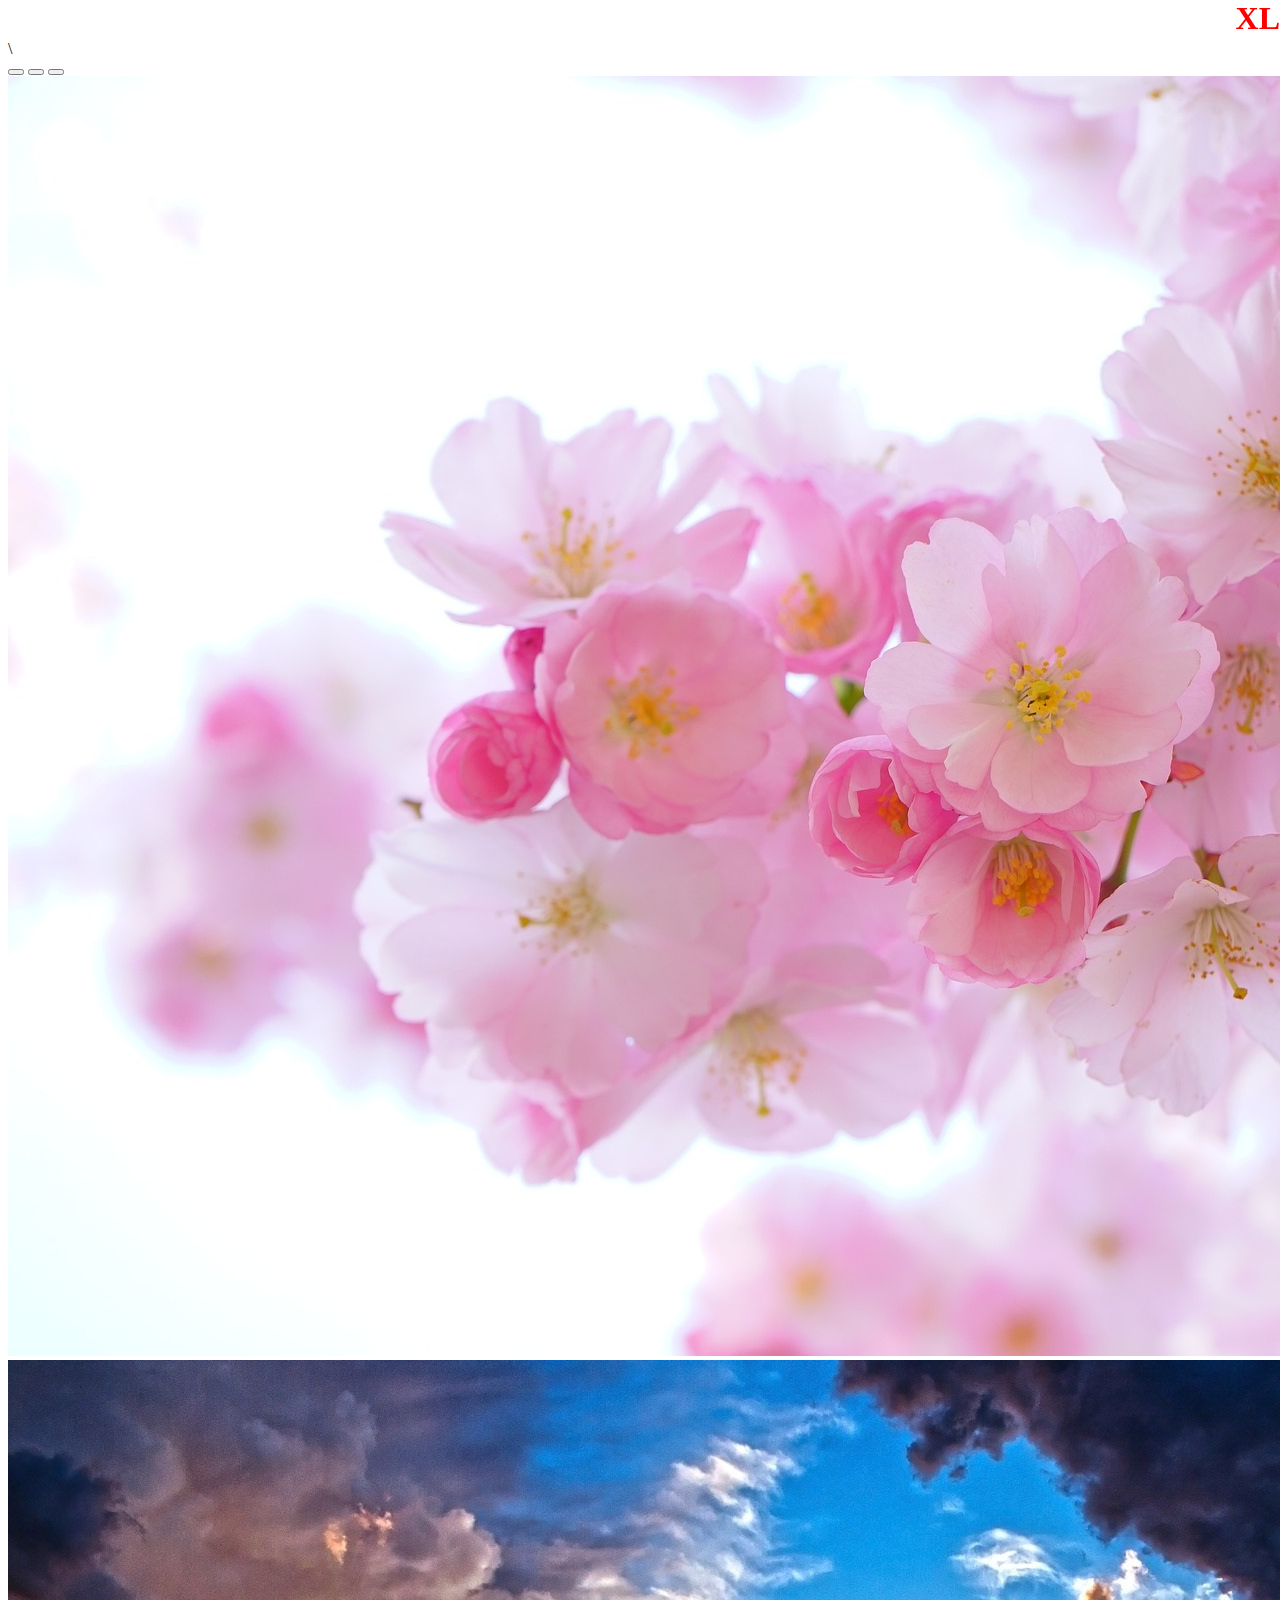
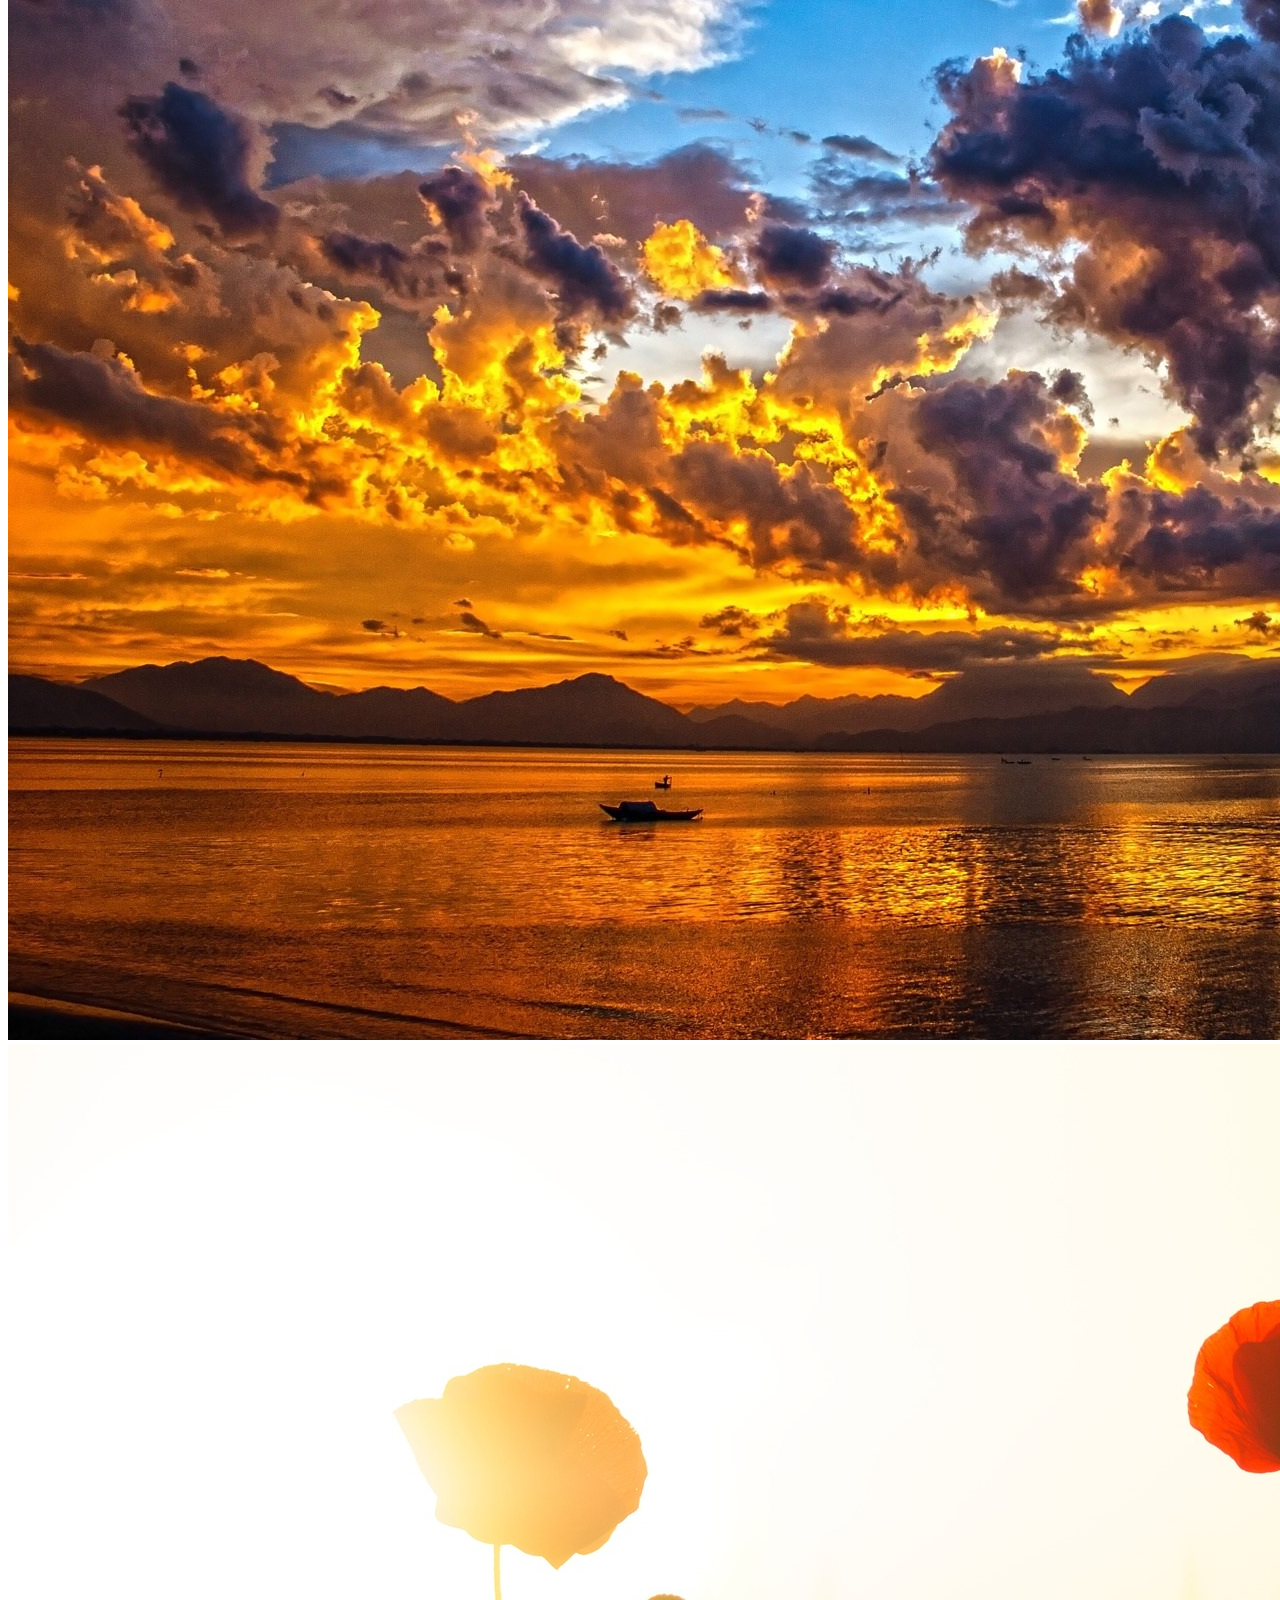
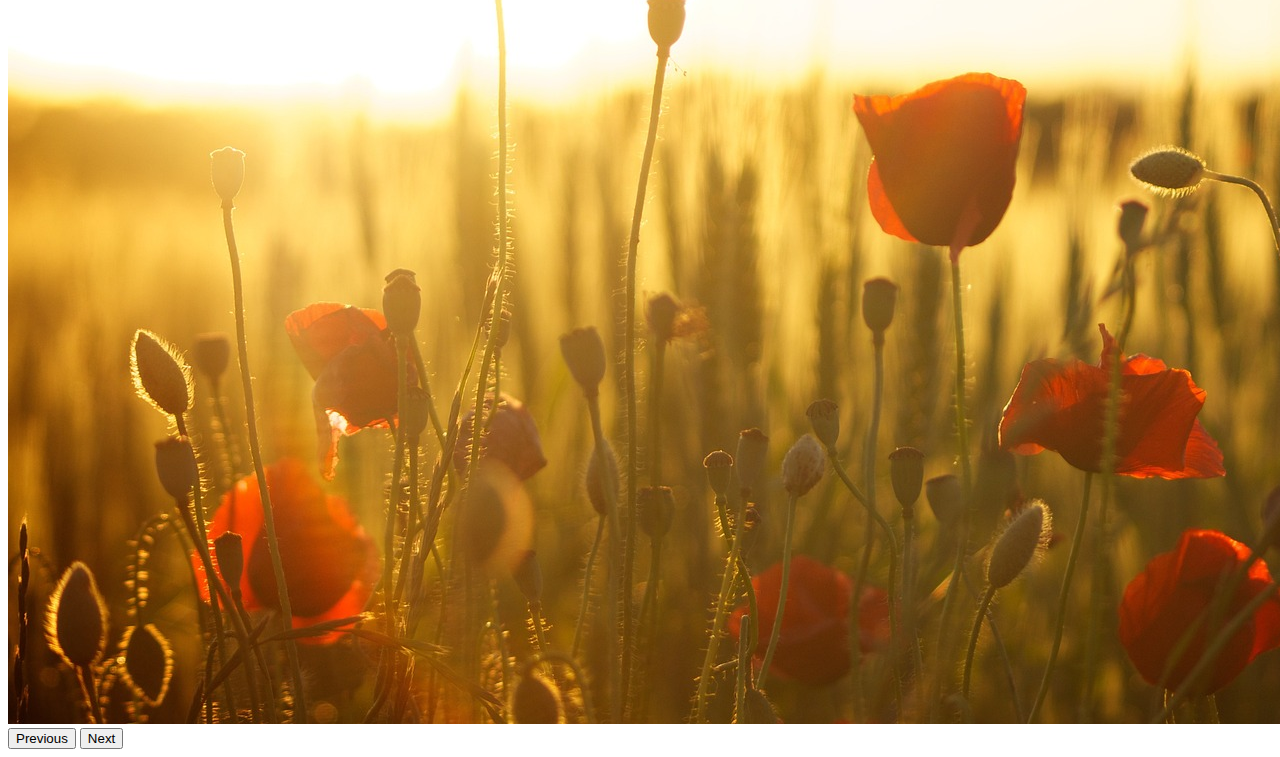
==== 14_carousel/index.html @ e2ccaa68 "first commit" ====
<!DOCTYPE html>
<html lang="en">

<head>
    <meta charset="UTF-8">
    <meta http-equiv="X-UA-Compatible" content="IE=edge">
    <meta name="viewport" content="width=device-width, initial-scale=1.0">
    <title>Carousel</title>
    <link rel="shortcut icon" href="favicon.png" type="image/x-icon">
    <!-- Bootstrap CSS -->
    <link href="https://cdn.jsdelivr.net/npm/bootstrap@5.0.2/dist/css/bootstrap.min.css" rel="stylesheet"
        integrity="sha384-EVSTQN3/azprG1Anm3QDgpJLIm9Nao0Yz1ztcQTwFspd3yD65VohhpuuCOmLASjC" crossorigin="anonymous">
    <!-- Option 1: Bootstrap Bundle with Popper -->
    <script defer src="https://cdn.jsdelivr.net/npm/bootstrap@5.0.2/dist/js/bootstrap.bundle.min.js"
        integrity="sha384-MrcW6ZMFYlzcLA8Nl+NtUVF0sA7MsXsP1UyJoMp4YLEuNSfAP+JcXn/tWtIaxVXM"
        crossorigin="anonymous"></script>
    <!-- Style Sheet -->
    <link rel="stylesheet" href="css/style.css">
</head>

<body>
   <div class="contianer">
    <div id="carousel" class="carousel slide w-50" data-bs-ride="carousel">\ <div class="carousel-indicators">
        <button type="button" data-bs-target="#carousel" data-bs-slide-to="0" class="active" aria-current="true" aria-label="Slide 1"></button>
        <button type="button" data-bs-target="#carousel" data-bs-slide-to="1" aria-label="Slide 2"></button>
        <button type="button" data-bs-target="#carousel" data-bs-slide-to="2" aria-label="Slide 3"></button>
      </div>
        <div class="carousel-inner">
          <div class="carousel-item active"  data-bs-interval="10000">
            <img src="images/pink.jpg" class="d-block w-100 object-fit-cover" alt="pink">
          </div>
          <div class="carousel-item">
            <img src="images/sea.jpg" class="d-block w-100 object-fit-cover" alt="sea">
          </div>
          <div class="carousel-item">
            <img src="images/poppies.jpg" class="d-block w-100 object-fit-cover" alt="poppies">
          </div>
        </div>
        <button class="carousel-control-prev" type="button" data-bs-target="#carousel" data-bs-slide="prev">
            <span class="carousel-control-prev-icon" aria-hidden="true"></span>
            <span class="visually-hidden">Previous</span>
          </button>
          <button class="carousel-control-next" type="button" data-bs-target="#carousel" data-bs-slide="next">
            <span class="carousel-control-next-icon" aria-hidden="true"></span>
            <span class="visually-hidden">Next</span>
          </button>
      </div>
   </div>
</body>

</html>
---- 14_carousel/css/style.css ----
body {
  margin-top: 40px;
}

body::before {
  content: 'XS';
  color: red;
  font-size: 2rem;
  font-weight: bold;
  position: fixed;
  top: 0;
  right: 0;
}

.box {
  background-color: lightblue;
  border: 1px solid blue;
  min-height: 50px;
  font-size: 2rem;
}

@media screen and (min-width: 576px) {
  body::before {
    content: ' SM';
  }
}

@media screen and (min-width: 768px) {
  body::before {
    content: 'MD';
  }
}

@media screen and (min-width: 992px) {
  body::before {
    content: 'LG';
  }
}

@media screen and (min-width: 1200px) {
  body::before {
    content: 'XL';
  }
}

@media screen and (min-width: 1400px) {
  body::before {
    content: 'XXL';
  }
}
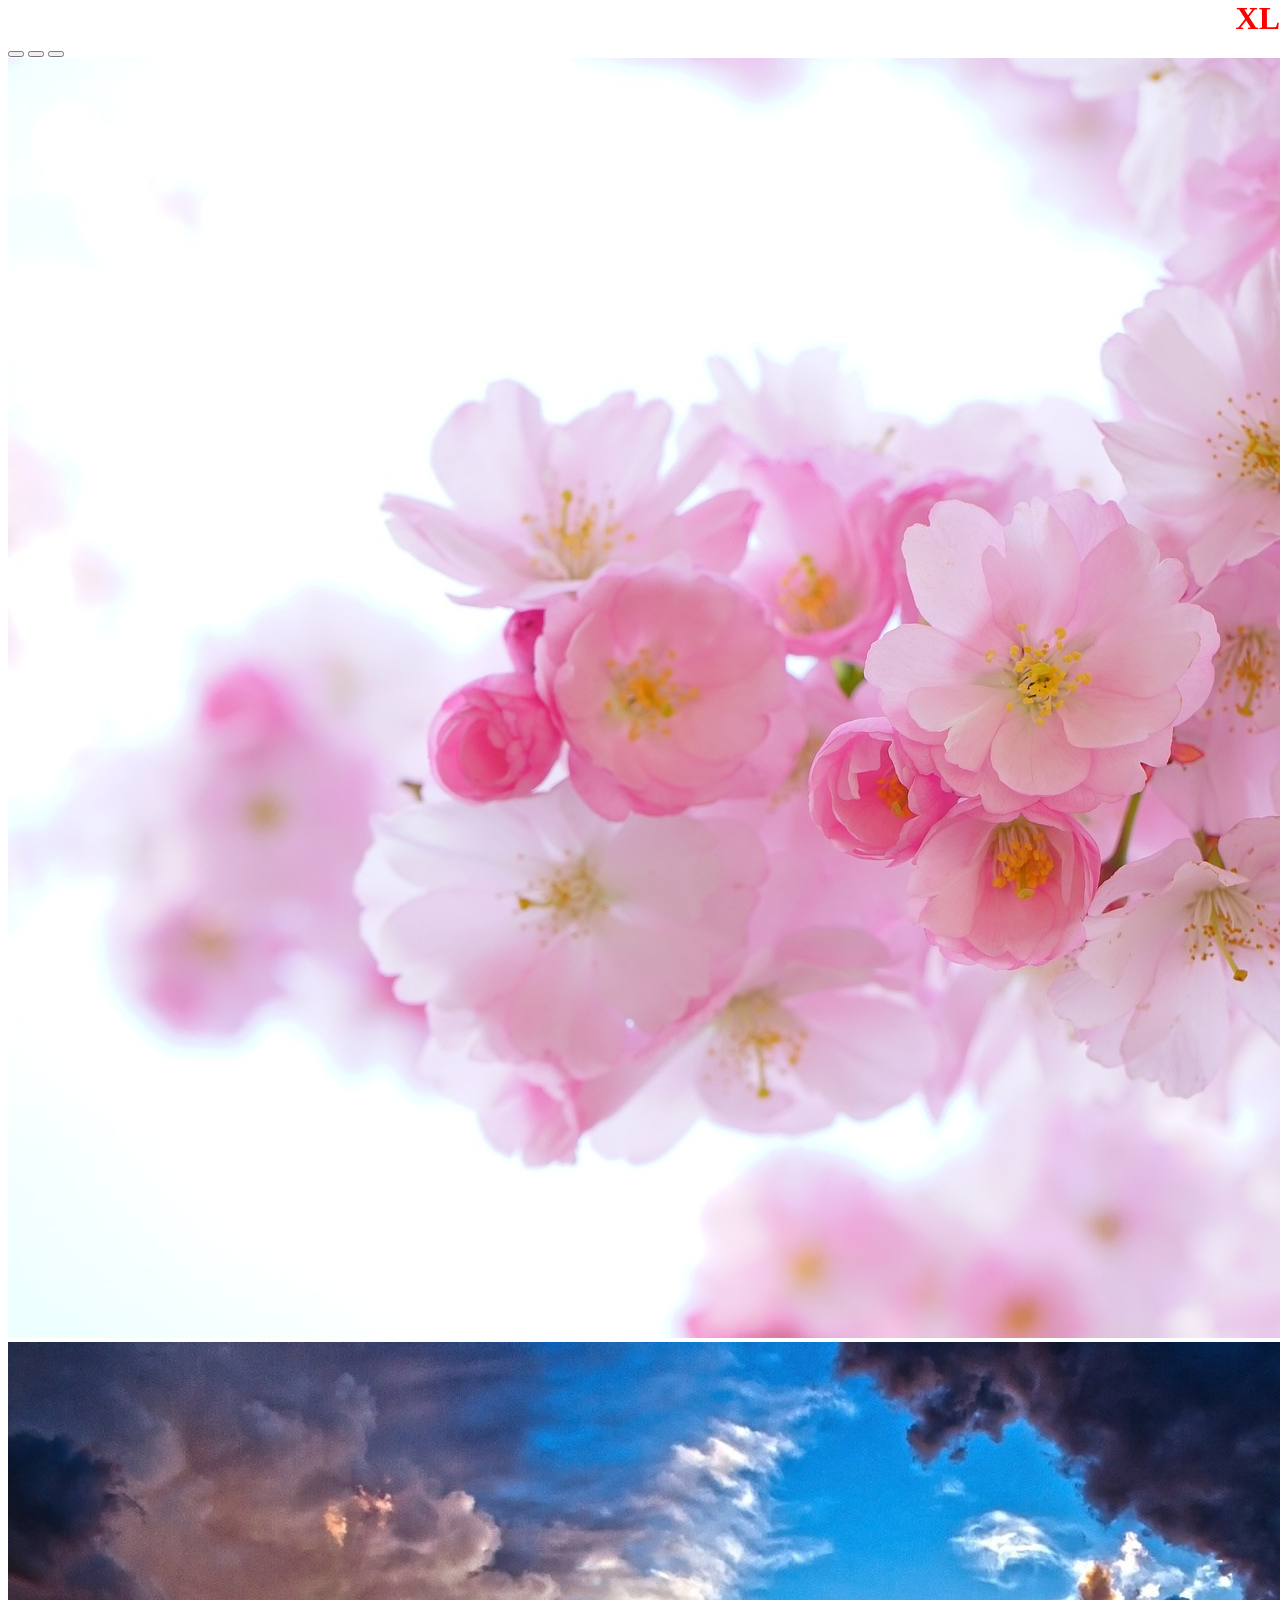
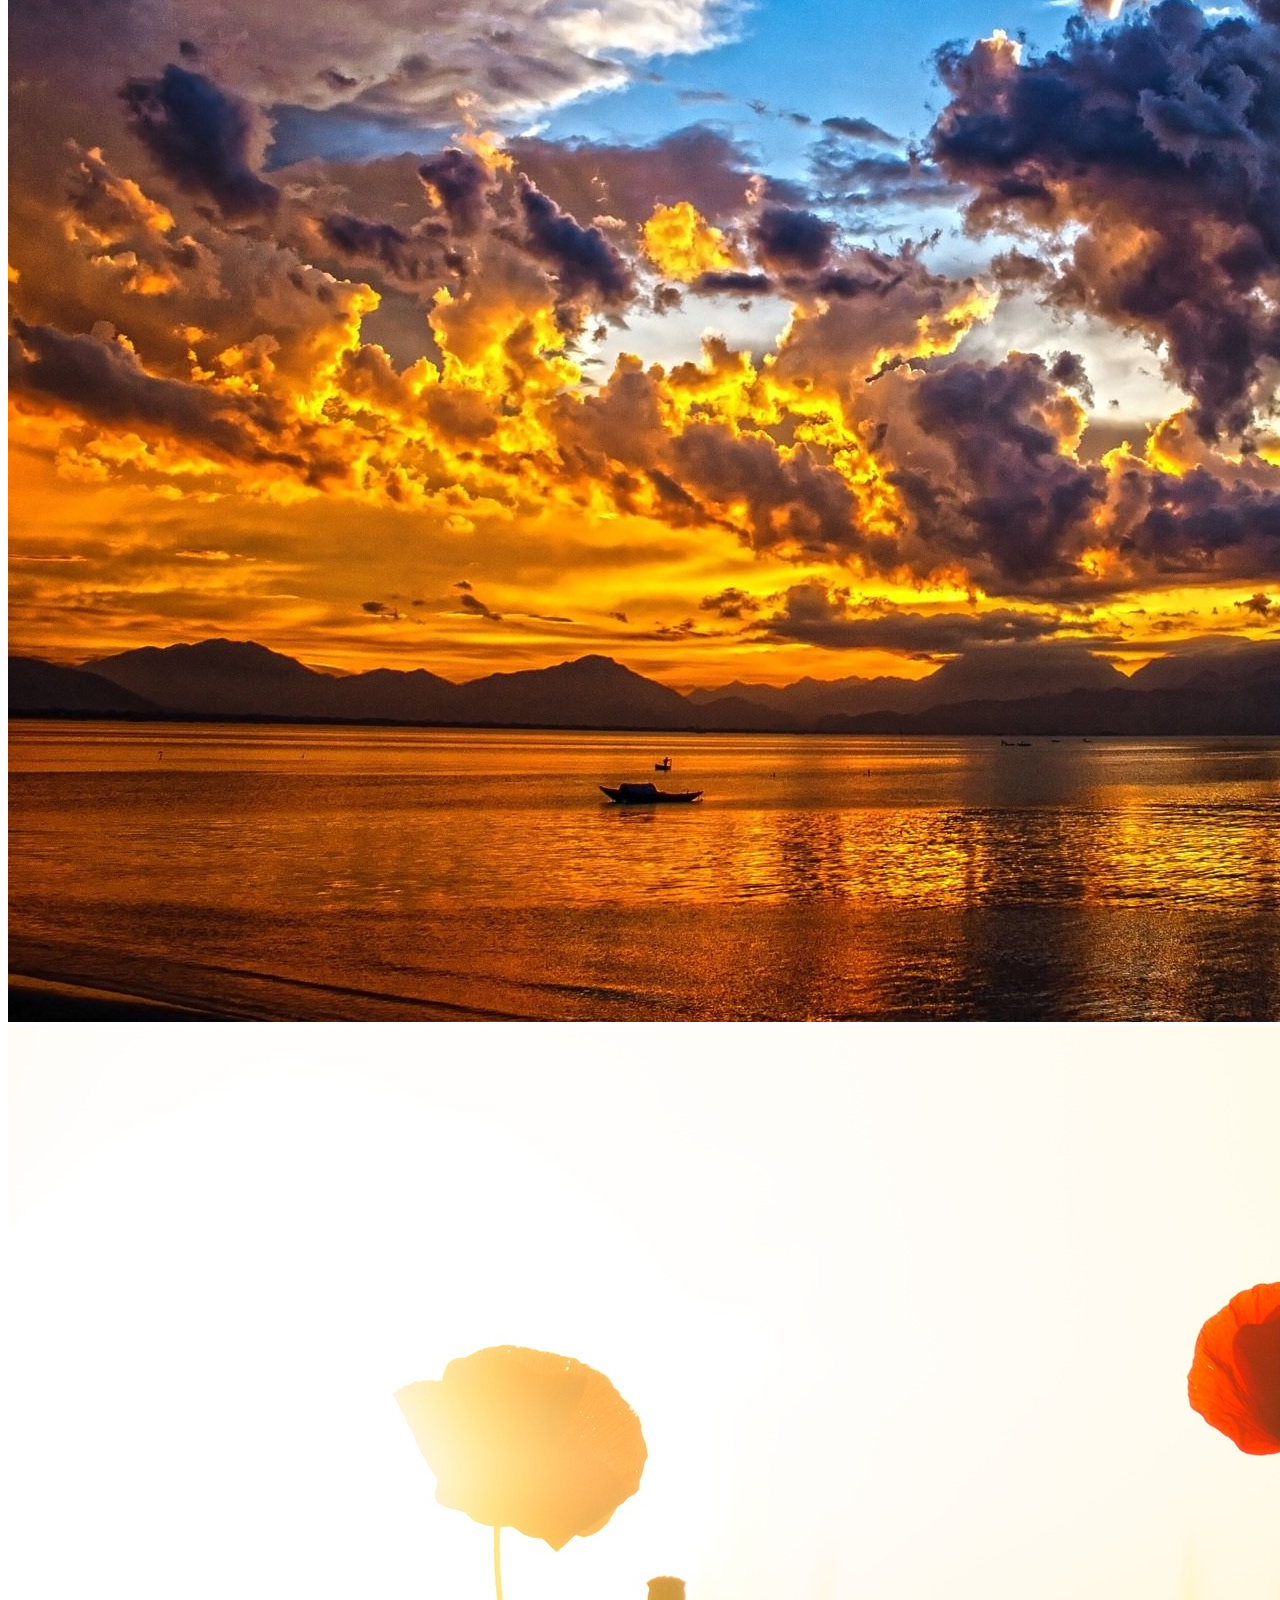
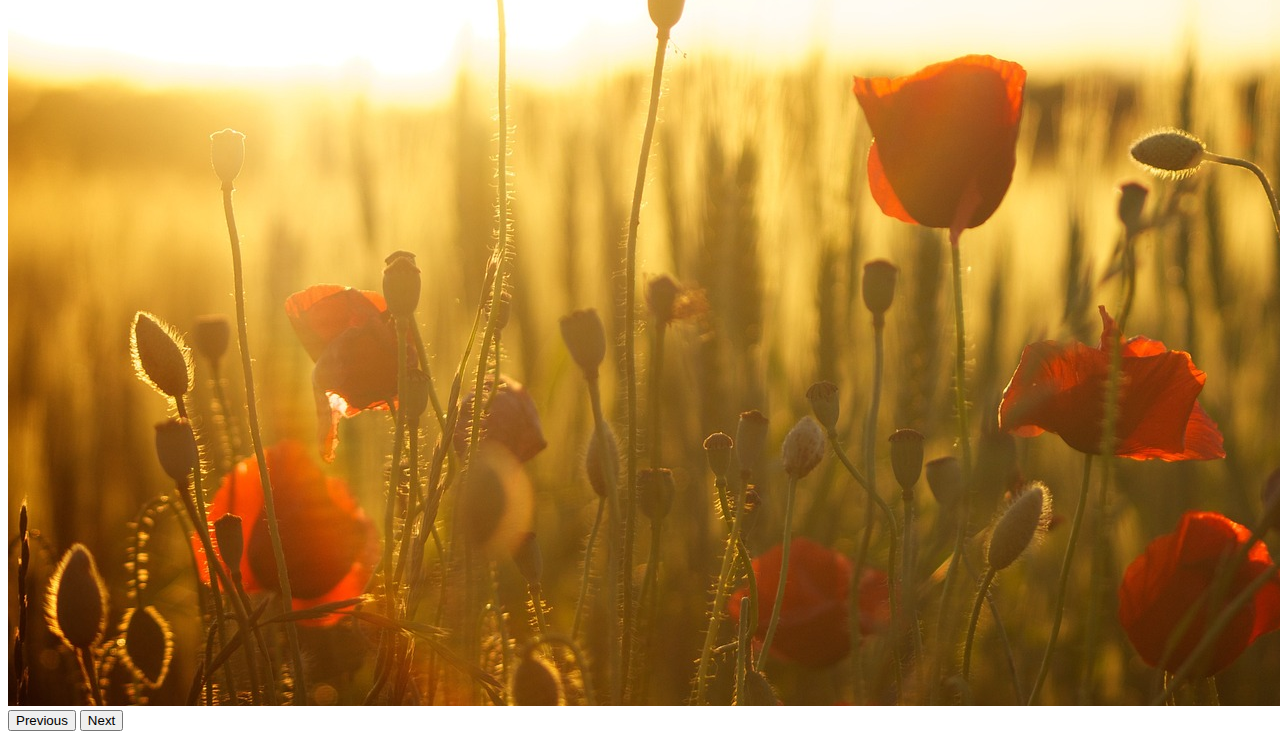
==== commit bd89c714: "first commit" ====
--- a/14_carousel/index.html
+++ b/14_carousel/index.html
@@ -2,50 +2,52 @@
 <html lang="en">
 
 <head>
-    <meta charset="UTF-8">
-    <meta http-equiv="X-UA-Compatible" content="IE=edge">
-    <meta name="viewport" content="width=device-width, initial-scale=1.0">
-    <title>Carousel</title>
-    <link rel="shortcut icon" href="favicon.png" type="image/x-icon">
-    <!-- Bootstrap CSS -->
-    <link href="https://cdn.jsdelivr.net/npm/bootstrap@5.0.2/dist/css/bootstrap.min.css" rel="stylesheet"
-        integrity="sha384-EVSTQN3/azprG1Anm3QDgpJLIm9Nao0Yz1ztcQTwFspd3yD65VohhpuuCOmLASjC" crossorigin="anonymous">
-    <!-- Option 1: Bootstrap Bundle with Popper -->
-    <script defer src="https://cdn.jsdelivr.net/npm/bootstrap@5.0.2/dist/js/bootstrap.bundle.min.js"
-        integrity="sha384-MrcW6ZMFYlzcLA8Nl+NtUVF0sA7MsXsP1UyJoMp4YLEuNSfAP+JcXn/tWtIaxVXM"
-        crossorigin="anonymous"></script>
-    <!-- Style Sheet -->
-    <link rel="stylesheet" href="css/style.css">
+  <meta charset="UTF-8">
+  <meta http-equiv="X-UA-Compatible" content="IE=edge">
+  <meta name="viewport" content="width=device-width, initial-scale=1.0">
+  <title>Carousel</title>
+  <link rel="shortcut icon" href="favicon.png" type="image/x-icon">
+  <!-- Bootstrap CSS -->
+  <link href="https://cdn.jsdelivr.net/npm/bootstrap@5.0.2/dist/css/bootstrap.min.css" rel="stylesheet"
+    integrity="sha384-EVSTQN3/azprG1Anm3QDgpJLIm9Nao0Yz1ztcQTwFspd3yD65VohhpuuCOmLASjC" crossorigin="anonymous">
+  <!-- Option 1: Bootstrap Bundle with Popper -->
+  <script defer src="https://cdn.jsdelivr.net/npm/bootstrap@5.0.2/dist/js/bootstrap.bundle.min.js"
+    integrity="sha384-MrcW6ZMFYlzcLA8Nl+NtUVF0sA7MsXsP1UyJoMp4YLEuNSfAP+JcXn/tWtIaxVXM"
+    crossorigin="anonymous"></script>
+  <!-- Style Sheet -->
+  <link rel="stylesheet" href="css/style.css">
 </head>
 
 <body>
-   <div class="contianer">
-    <div id="carousel" class="carousel slide w-50" data-bs-ride="carousel">\ <div class="carousel-indicators">
-        <button type="button" data-bs-target="#carousel" data-bs-slide-to="0" class="active" aria-current="true" aria-label="Slide 1"></button>
+  <div class="contianer">
+    <div id="carousel" class="carousel slide w-50" data-bs-ride="carousel">
+      <div class="carousel-indicators">
+        <button type="button" data-bs-target="#carousel" data-bs-slide-to="0" class="active" aria-current="true"
+          aria-label="Slide 1"></button>
         <button type="button" data-bs-target="#carousel" data-bs-slide-to="1" aria-label="Slide 2"></button>
         <button type="button" data-bs-target="#carousel" data-bs-slide-to="2" aria-label="Slide 3"></button>
       </div>
-        <div class="carousel-inner">
-          <div class="carousel-item active"  data-bs-interval="10000">
-            <img src="images/pink.jpg" class="d-block w-100 object-fit-cover" alt="pink">
-          </div>
-          <div class="carousel-item">
-            <img src="images/sea.jpg" class="d-block w-100 object-fit-cover" alt="sea">
-          </div>
-          <div class="carousel-item">
-            <img src="images/poppies.jpg" class="d-block w-100 object-fit-cover" alt="poppies">
-          </div>
+      <div class="carousel-inner">
+        <div class="carousel-item active" data-bs-interval="10000">
+          <img src="images/pink.jpg" class="d-block w-100 object-fit-cover" alt="pink">
         </div>
-        <button class="carousel-control-prev" type="button" data-bs-target="#carousel" data-bs-slide="prev">
-            <span class="carousel-control-prev-icon" aria-hidden="true"></span>
-            <span class="visually-hidden">Previous</span>
-          </button>
-          <button class="carousel-control-next" type="button" data-bs-target="#carousel" data-bs-slide="next">
-            <span class="carousel-control-next-icon" aria-hidden="true"></span>
-            <span class="visually-hidden">Next</span>
-          </button>
+        <div class="carousel-item">
+          <img src="images/sea.jpg" class="d-block w-100 object-fit-cover" alt="sea">
+        </div>
+        <div class="carousel-item">
+          <img src="images/poppies.jpg" class="d-block w-100 object-fit-cover" alt="poppies">
+        </div>
       </div>
-   </div>
+      <button class="carousel-control-prev" type="button" data-bs-target="#carousel" data-bs-slide="prev">
+        <span class="carousel-control-prev-icon" aria-hidden="true"></span>
+        <span class="visually-hidden">Previous</span>
+      </button>
+      <button class="carousel-control-next" type="button" data-bs-target="#carousel" data-bs-slide="next">
+        <span class="carousel-control-next-icon" aria-hidden="true"></span>
+        <span class="visually-hidden">Next</span>
+      </button>
+    </div>
+  </div>
 </body>
 
 </html>